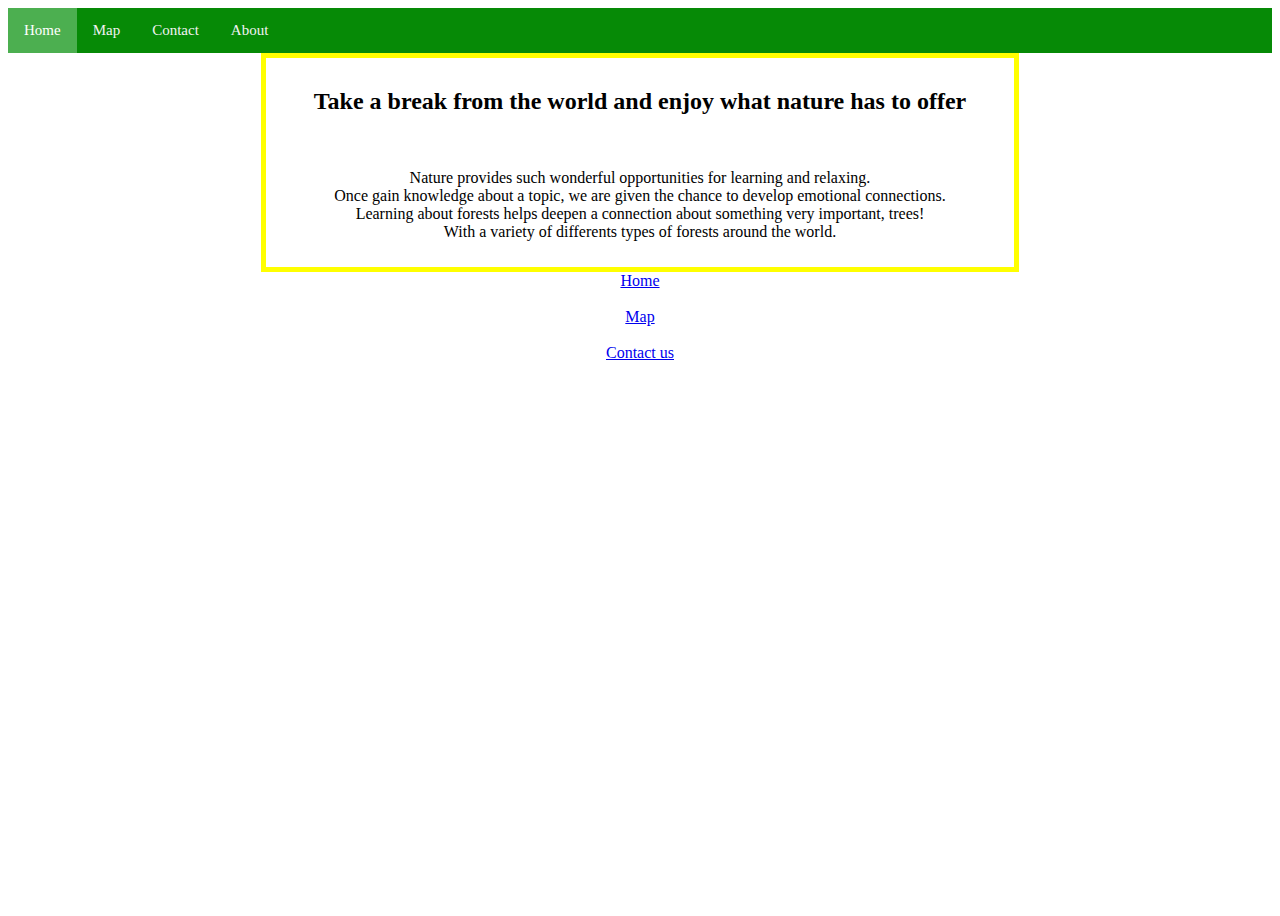
==== index.html @ d01b1122 "new re" ====
<!DOCTYPE html>
<html lang="en">
  <head>
    <meta charset="UTF-8" />
    <meta name="viewport" content="width=device-width, initial-scale=1.0" />
    <title>Home</title>
    <link href="main.css" type="text/css" rel="stylesheet" />
    <style></style>
  </head>

  <body
    background="file:///home/user/Desktop/EOM%20project/IMAGES%20EOM/nathan-ziemanski-hjW4o5XfCzc-unsplash(1).jpg"
  >
    <header>
      <div class="topnav">
        <a class="active" href="index.html">Home </a>
        <a href="Map.html">Map</a>
        <a href="Contact Us.html">Contact</a>
        <a href="About Us.html">About</a>
      </div>
    </header>
    <div class="home-words">
      <h2>Take a break from the world and enjoy what nature has to offer</h2>
      <br />
      <p>
        Nature provides such wonderful opportunities for learning and
        relaxing.<br />
        Once gain knowledge about a topic, we are given the chance to develop
        emotional connections.<br />
        Learning about forests helps deepen a connection about something very
        important, trees! <br />
        With a variety of differents types of forests around the world.<br />
      </p>
    </div>
  </body>

  <div id="maincont">
    <div class="cardmap" id="Linkmap">
      <a href="index.html">Home</a>
    </div>
    <br />
    <div class="cardmap" id="Linkmap">
      <a href="Map.html">Map</a>
    </div>
    <br />
    <div class="cardmap" id="Linkmap">
      <a href="Contact Us.html">Contact us</a>
    </div>
    <br />
  </div>
</html>
---- main.css ----
.home-words {
  box-sizing: border-box;
  margin: auto;

  width: 60%;

  border: 5px solid #ffff00;

  padding: 10px;
  text-align: center;
  font-size-adjust: 500px;
}

body {
  height: 100vh;
  background-size: cover;
  background-position: center;
  background-attachment: fixed;
}

a {
  text-align: center;
}
h3 {
  text-align: center;
}

.flex-cont {
  display: flex;
  justify-content: center;
  background-size: cover;
  top: auto;
  flex-direction: row;
  background-color: none;
}
.flex-cont > div {
  border: 5px wheat;
  height: 300px;
  width: 250px;
  margin: 40px;
  padding: 20px;
  font-size: 30px;
  justify-content: center;
  background-size: cover;
  background-position: center;
}
/*
.card1 {
  border: 30px solid rgb(141, 87, 43) 20% round;
  background-image: url(map.jpg);
  height: 100px;
  width: 50px;
  align-content: center;
  background-size: cover;
  background-position: center;
}

.card2 {
  display: grid;
  background-image: url(tent.jpg);
  height: 100px;
  width: 50px;
  align-content: center;
  background-size: cover;
  background-position: center;
}
.card3 {
  background-image: url(map.jpg);
  height: 100px;
  width: 50px;
  align-content: center;
  background-size: cover;
  background-position: center;
}
.button1 {
  background-color: black;
  color: blanchedalmond;
  padding: 15px 32px;
  display: inline-block;
  font-size: 15px;
  margin: 4px 2px;
  cursor: pointer;
  text-transform: uppercase;
  font-weight: bold;
}

.button2 {
  background-color: black;
  color: blanchedalmond;
  padding: 15px 32px;
  display: inline-block;
  font-size: 15px;
  margin: 4px 2px;
  cursor: pointer;
  text-transform: uppercase;
  font-weight: bold;
}

.button3 {
  background-color: black;
  color: blanchedalmond;
  padding: 15px 32px;
  display: inline-block;
  font-size: 15px;
  margin: 4px 2px;
  cursor: pointer;
  text-transform: uppercase;
  font-weight: bold;
}
*/
.cards {
  border: solid yellow;

  display: grid;
  grid-template-columns: 100px 100px 100px;
  grid-gap: 10px;
  align-content: center;
  grid-template-columns: 1fr 1fr 1fr;

  grid-gap: 20px;
}

.card {
  display: grid;
  grid-template-rows: max-content 200px 2fr;
  background-color: white;
  padding: 5px;
}

.card img {
  object-fit: cover;
  width: 100%;
  height: 100%;
}

/* Add a black background color to the top navigation */
.topnav {
  background-color: rgb(6, 138, 6);
  overflow: hidden;
}

/* Style the links inside the navigation bar */
.topnav a {
  float: left;
  color: #f2f2f2;
  text-align: center;
  text-decoration: none;
  font-size: 15px;
  padding: 14px 16px;
}

/* Change the color of links on hover */
.topnav a:hover {
  background-color: #ddd;
  color: black;
}

/* Add a color to the active/current link */
.topnav a.active {
  background-color: #4caf50;
  color: white;
}

.cardmap {
}
#maincont {
}
#Linkmap {
  text-align: center;

  color: #ffff00;
}
.about-words {
  background: rgb(11, 172, 33);

  box-sizing: border-box;
  margin: auto;

  width: 60%;

  border: 5px solid #ffff00;

  padding: 10px;
  text-align: center;
}
.aboutfoot {
  color: rgb(238, 56, 56);

  position: fixed;
  left: 0;
  bottom: 0;
  width: 100%;
  text-align: center;
  background-color: yellow;
}
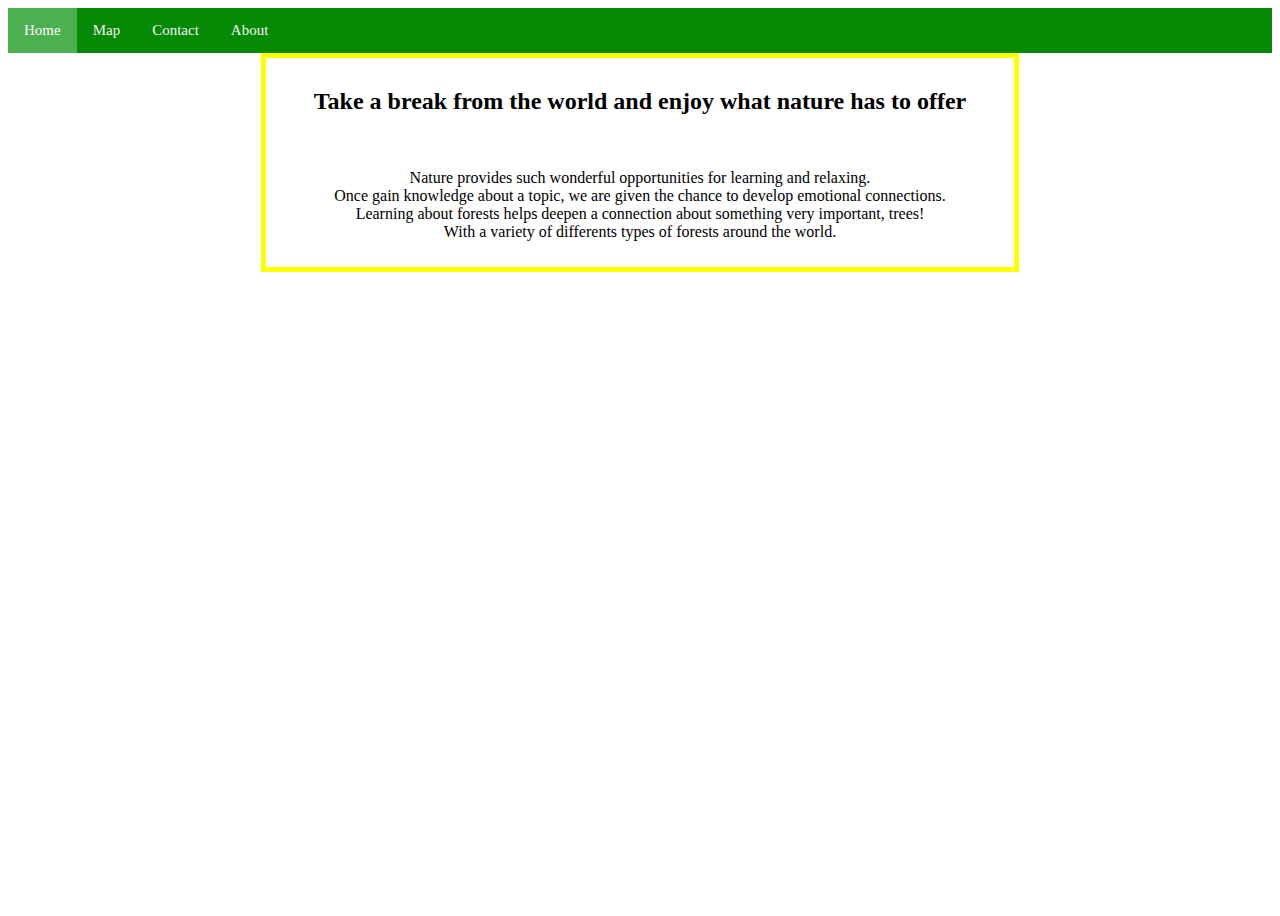
==== commit a9d24a0f: "new" ====
--- a/index.html
+++ b/index.html
@@ -8,9 +8,7 @@
     <style></style>
   </head>
 
-  <body
-    background="file:///home/user/Desktop/EOM%20project/IMAGES%20EOM/nathan-ziemanski-hjW4o5XfCzc-unsplash(1).jpg"
-  >
+  <body background="ziemanski-hjW4o5XfCzc-unsplash(1).jpg">
     <header>
       <div class="topnav">
         <a class="active" href="index.html">Home </a>
@@ -33,19 +31,4 @@
       </p>
     </div>
   </body>
-
-  <div id="maincont">
-    <div class="cardmap" id="Linkmap">
-      <a href="index.html">Home</a>
-    </div>
-    <br />
-    <div class="cardmap" id="Linkmap">
-      <a href="Map.html">Map</a>
-    </div>
-    <br />
-    <div class="cardmap" id="Linkmap">
-      <a href="Contact Us.html">Contact us</a>
-    </div>
-    <br />
-  </div>
 </html>
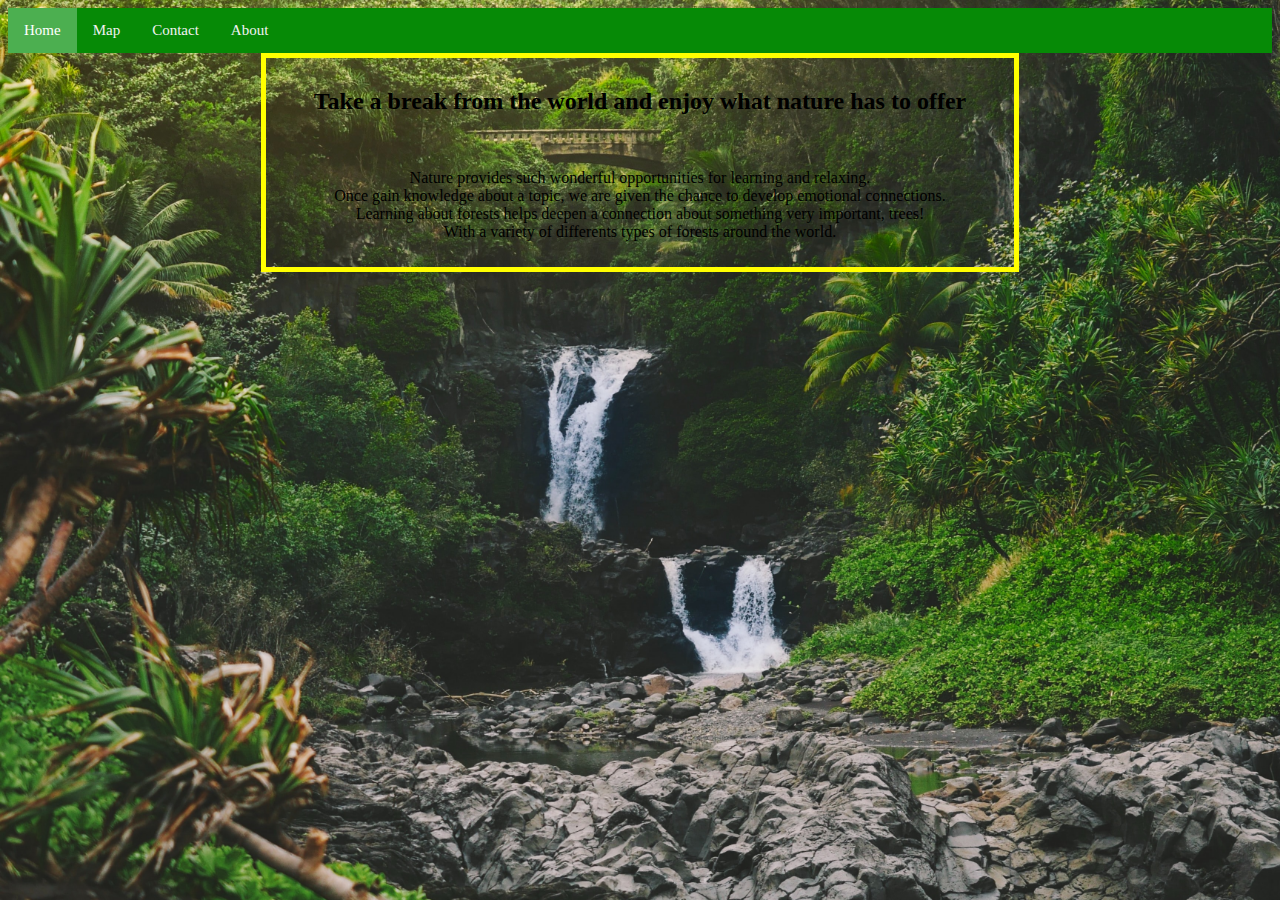
==== commit 463772af: "new" ====
--- a/index.html
+++ b/index.html
@@ -8,7 +8,7 @@
     <style></style>
   </head>
 
-  <body background="ziemanski-hjW4o5XfCzc-unsplash(1).jpg">
+  <body background="hm.jpg">
     <header>
       <div class="topnav">
         <a class="active" href="index.html">Home </a>
--- a/main.css
+++ b/main.css
@@ -12,6 +12,7 @@
 }
 
 body {
+  background-image: url(hm.jpg);
   height: 100vh;
   background-size: cover;
   background-position: center;
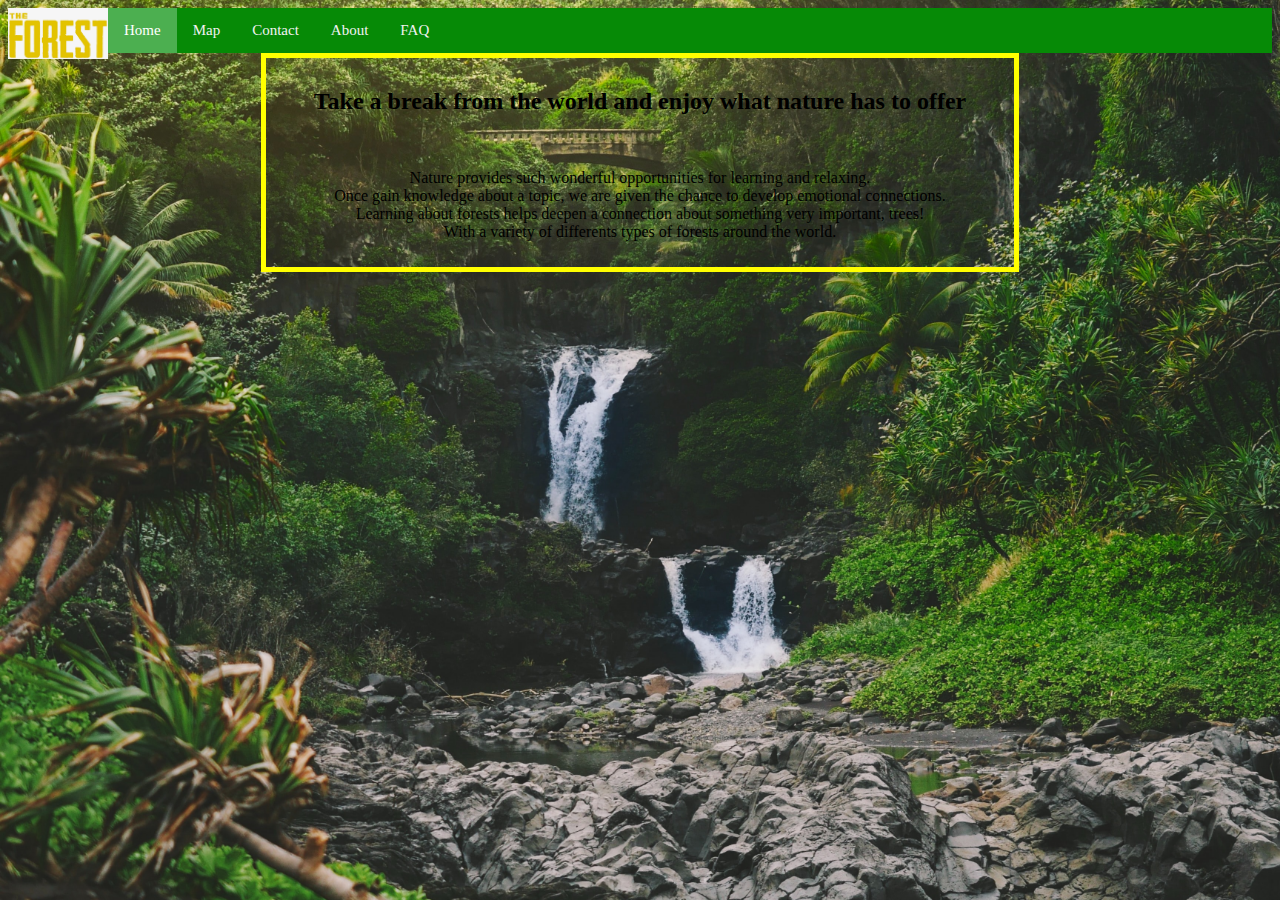
==== commit a8a63ba1: "new" ====
--- a/index.html
+++ b/index.html
@@ -2,11 +2,18 @@
 <html lang="en">
   <head>
     <meta charset="UTF-8" />
-    <meta name="viewport" content="width=device-width, initial-scale=1.0" />
+    <meta
+      name="viewport"
+      content="width=device-width,initial-scale=1,maximum-scale=1,user-scalable=no"
+    />
+    <meta http-equiv="X-UA-Compatible" content="IE=edge,chrome=1" />
+    <meta name="HandheldFriendly" content="true" />
+
     <title>Home</title>
     <link href="main.css" type="text/css" rel="stylesheet" />
     <style></style>
   </head>
+  <header><div class="logo"><img src="theforest" alt="logo"</div></header>
 
   <body background="hm.jpg">
     <header>
@@ -15,6 +22,7 @@
         <a href="Map.html">Map</a>
         <a href="Contact Us.html">Contact</a>
         <a href="About Us.html">About</a>
+        <a href="Faq.html">FAQ</a>
       </div>
     </header>
     <div class="home-words">
--- a/main.css
+++ b/main.css
@@ -194,3 +194,9 @@
   text-align: center;
   background-color: yellow;
 }
+.logo img {
+  float: left;
+  width: 100px;
+  width: 100px;
+  background: #555;
+}
